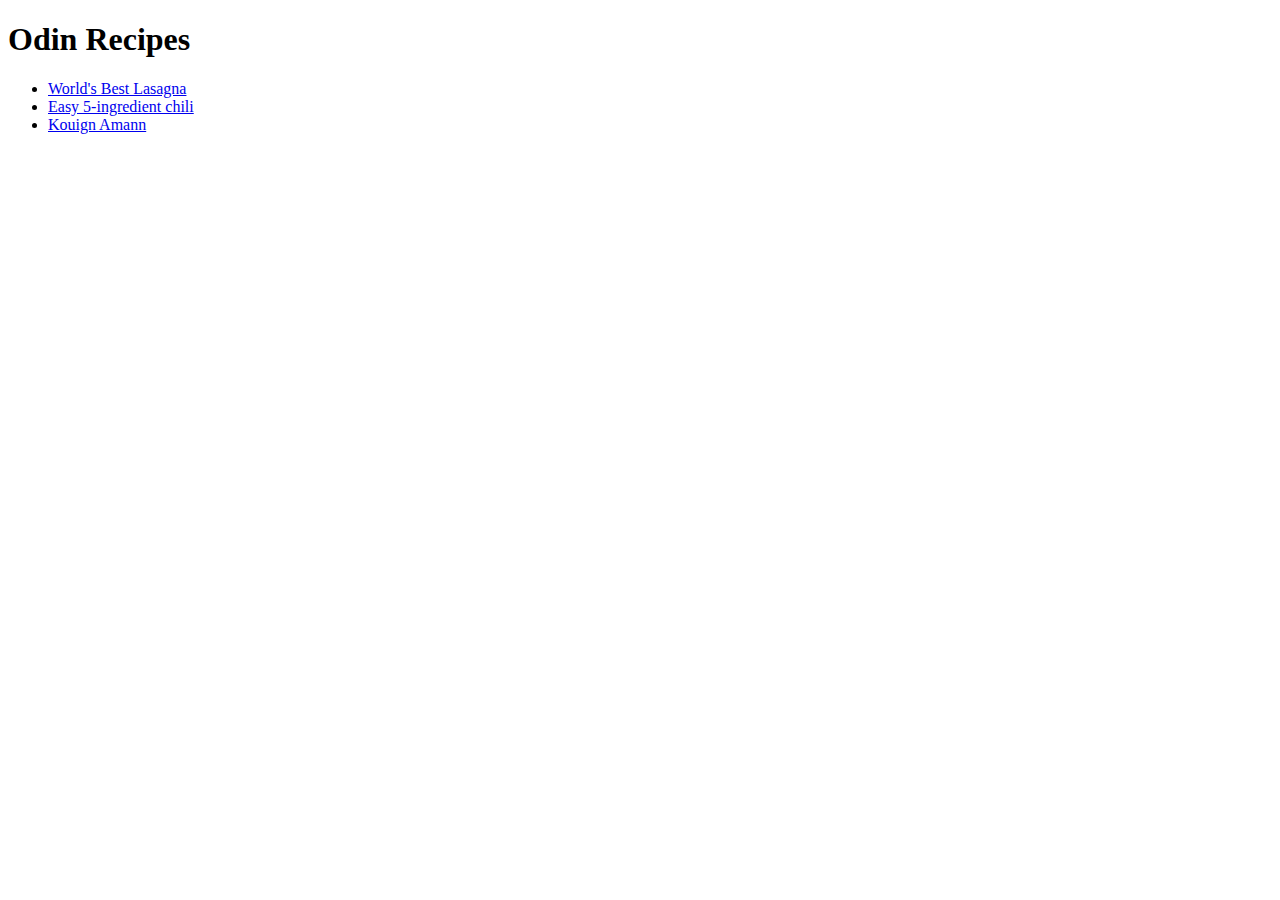
==== index.html @ 5402f40c "Add initial documents" ====
<!DOCTYPE html>
<html lang="en">
<head>
    <meta charset="UTF-8">
    <meta name="viewport" content="width=device-width, initial-scale=1.0">
    <title>Document</title>
</head>
<body>
    <h1>
        Odin Recipes
    </h1>
    <ul>
        <li><a href="recipes/world-s-best-lasagna.html">World's Best Lasagna</a></li>
        <li><a href="recipes/easy-5-ingredient-chili.html">Easy 5-ingredient chili</a></li>
        <li><a href="recipes/kouign-amann.html">Kouign Amann</a></li>
    </ul>
</body>
</html>
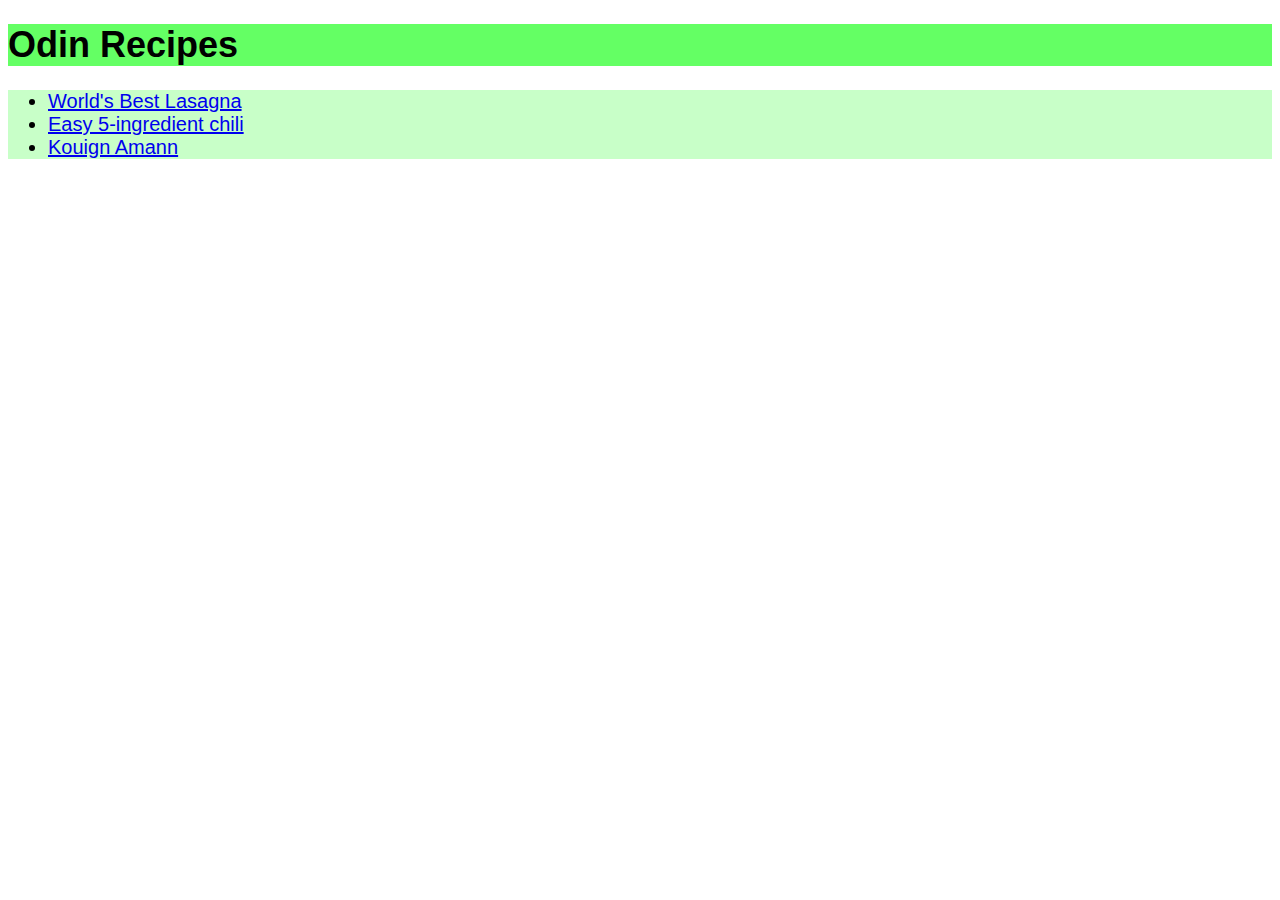
==== commit 71458d2d: "Add CSS styling" ====
--- a/index.html
+++ b/index.html
@@ -3,10 +3,11 @@
 <head>
     <meta charset="UTF-8">
     <meta name="viewport" content="width=device-width, initial-scale=1.0">
-    <title>Document</title>
+    <title>Odin Recipes</title>
+    <link rel="stylesheet" href="styles.css">
 </head>
 <body>
-    <h1>
+    <h1 class="title">
         Odin Recipes
     </h1>
     <ul>
--- a/styles.css
+++ b/styles.css
@@ -0,0 +1,13 @@
+.title {
+    background-color: rgb(100, 255, 100);
+    font-size: 36px;
+}
+
+ul {
+    background-color: rgb(200, 255, 200);
+    font-size: 20px;
+}
+
+* {
+    font-family: Verdana, Geneva, "Trebuchet MS", sans-serif;
+}